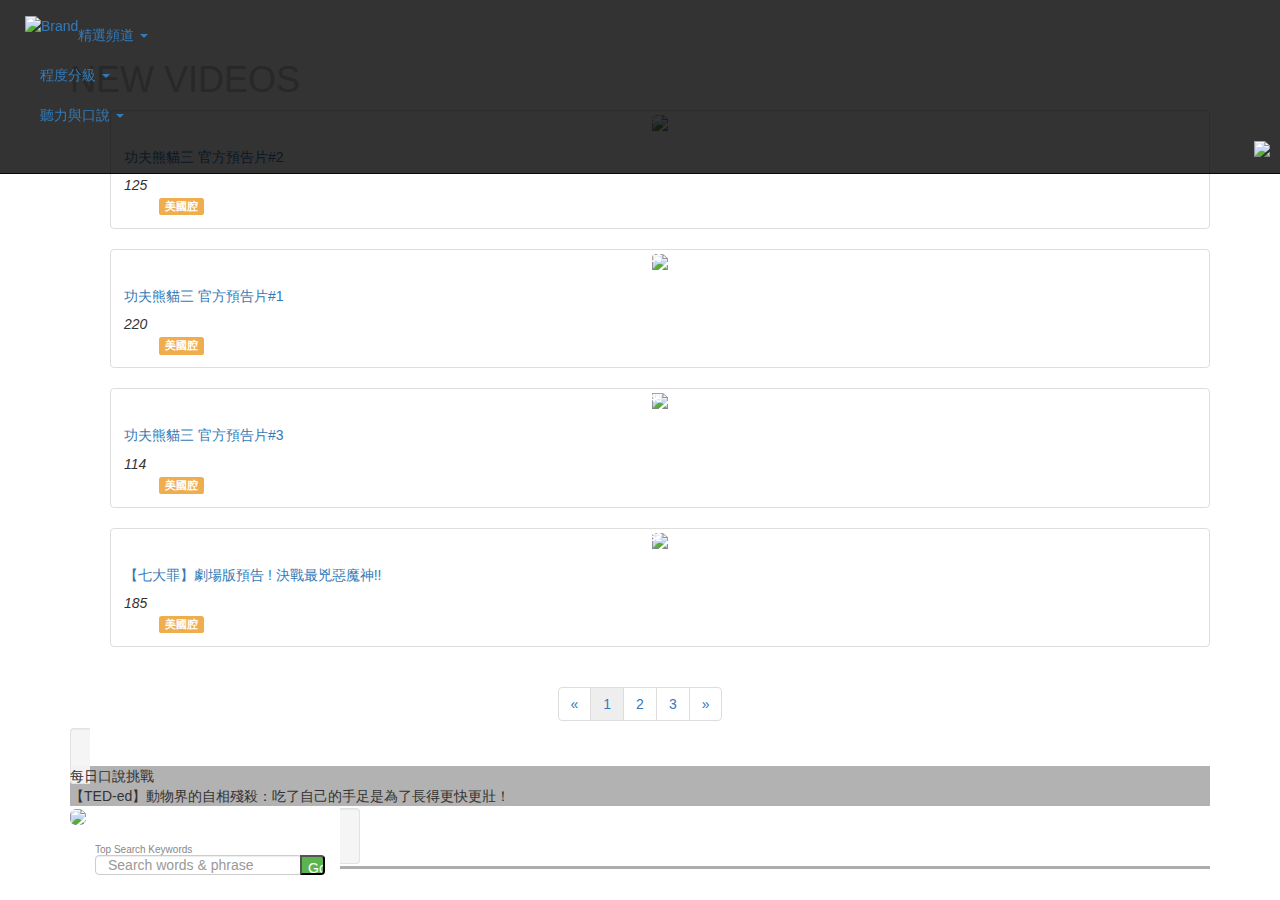
==== index.html @ 3c0bc17c "Merge Ajax part of assignment" ====
<!DOCTYPE html>
<html>
<head>
    <title>voicetube</title>
    <meta charset="utf-8"/>

    <!-- Latest compiled and minified CSS --> 
    <link rel="stylesheet" href="https://maxcdn.bootstrapcdn.com/bootstrap/3.3.7/css/bootstrap.min.css" integrity="sha384-BVYiiSIFeK1dGmJRAkycuHAHRg32OmUcww7on3RYdg4Va+PmSTsz/K68vbdEjh4u" crossorigin="anonymous">
    <link rel="stylesheet" href="./css/main.css" >
    <!-- font awesome -->
    <!-- <script defer src="https://use.fontawesome.com/releases/v5.0.9/js/all.js" integrity="sha384-8iPTk2s/jMVj81dnzb/iFR2sdA7u06vHJyyLlAd4snFpCl/SnyUjRrbdJsw1pGIl" crossorigin="anonymous"></script> -->

    <link href="https://netdna.bootstrapcdn.com/twitter-bootstrap/2.3.2/css/bootstrap-combined.no-icons.min.css" rel="stylesheet">
    <link href="https://netdna.bootstrapcdn.com/font-awesome/3.2.1/css/font-awesome.css" rel="stylesheet">

</head>
<body>
    <div class="container-fluid">
        
        <nav class="navbar navbar-inverse navbar-fixed-top main-navbar">
            <div class="container-fluid" id="container-navbar">
                <div class="navbar-header">
                    <button type="button" class="navbar-toggle collapsed" data-toggle="collapse" data-target="#bs-example-navbar-collapse-1" aria-expanded="false">
                    <span class="sr-only">Toggle navigation</span>
                    <span class="icon-bar"></span>
                    <span class="icon-bar"></span>
                    <span class="icon-bar"></span>
                  </button>

                    <!-- logo of voicetube on the navigation bar -->
                    <a class="navbar-brand-test" href="#">
                        <img id="brand-img" alt="Brand" src="https://cdn.voicetube.com/assets/img/vt_logo-with_icon-170111-white.png">
                    </a>
                    

                </div>
                <div class="collapse navbar-collapse container-fluid" id="bs-example-navbar-collapse-1">
                  <ul class="nav nav-pull" nav-pull>
                    <!-- <li class="active"><a href="#">Link <span class="sr-only">(current)</span></a></li> -->
                    <!-- <li><a href="#">Link</a></li> -->
                    <li class="dropdown">
                      <a href="#" class="dropdown-toggle" data-toggle="dropdown" role="button" aria-haspopup="true" aria-expanded="false">精選頻道 <span class="caret"></span></a>
                      <ul class="dropdown-menu">
                        <li><a href="#">中英文雙字幕影片</a></li>
                        <li role="separator" class="divider"></li>
                        <li><a href="#">深度英文演講</a></li>
                        <li><a href="#">知識型動化</a></li>
                        <li role="separator" class="divider"></li>
                        <li><a href="#">看BBC學英文</a></li>
                      </ul>
                    </li>

                    <li class="dropdown">
                      <a href="#" class="dropdown-toggle" data-toggle="dropdown" role="button" aria-haspopup="true" aria-expanded="false">程度分級 <span class="caret"></span></a>
                      <ul class="dropdown-menu">
                        <li><a href="#">初級：TOEIC 250-545</a></li>
                        <li><a href="#">中級：TOEIC 550-780</a></li>
                        <li><a href="#">高級：TOEIC 780-990</a></li>
                      </ul>
                    </li>

                    <li class="dropdown">
                        <a href="#" class="dropdown-toggle" data-toggle="dropdown" role="button" aria-haspopup="true" aria-expanded="false">聽力與口說 <span class="caret"></span></a>
                    </li>

                  </ul>

                  <ul class="nav navbar-nav navbar-right class-icon">
                    <li>
                        <i class="icon-user icon-light icon-2x"></i>  
                    </li>
                    <li>
                        <i class="icon-flag icon-light icon-2x"></i>
                    </li>
                    <li>
                        <i class="icon-envelope icon-light icon-2x"></i>
                    </li>
                    <li>
                        <i class="icon-check icon-light icon-2x"></i>
                    </li>
                    <li>
                        <img class="ico_user" src="https://graph.facebook.com/2103565943210499/picture?width=22&height=22">
                    </li>
                  </ul>
                </div><!-- /.navbar-collapse -->
            </div>
        </nav>
        

        <div class="container" id="div-video">

            <div class="index-block">
                <span class="left-section span8">
                    <h1 id="id-new-videos">
                        NEW VIDEOS
                    </h1>
                    <ul class="thumbnails", id="video_thumbnails" >
                      
                        
                    </ul>

                    <div class="col-lg-12 col-md-12 col-sm-12 col-xs-12">
                        <div class="text-center" >
                            <nav aria-label="Page navigation">
                                 <ul class="pagination">
                                    <li class="page-item">
                                        <a class="page-link" href="javascript: void(0)" aria-label="Previous" onclick="onClickPaginationPrevious();blur()">
                                            <span aria-hidden="true">&laquo;</span>
                                            <span class="sr-only">Previous</span>
                                        </a>
                                    </li>
                                    <li class="page-item"><a id="page1" class="page-link" href="javascript: void(0)" onclick="onClickPaginationA();blur()">1</a></li>
                                    <li class="page-item"><a id="page2" class="page-link" href="javascript: void(0)" onclick="onClickPaginationB();blur()">2</a></li>
                                    <li class="page-item"><a id="page3" class="page-link" href="javascript: void(0)" onclick="onClickPaginationC();blur()">3</a></li>
                                    <li class="page-item">
                                        <a class="page-link" href="javascript: void(0)" aria-label="Next" onclick="onClickPaginationNext();blur()">
                                            <span aria-hidden="true">&raquo;</span>
                                            <span class="sr-only">Next</span>
                                        </a>
                                    </li>
                                </ul>
                            </nav>
                        </div>
                    </div>
                </span>
                
                <!-- right span -->
                <span class="span3">
                    <span class="span3 well">
                        <div class="everyday_index_banner">
                            每日口說挑戰
                            <br>
                            【TED-ed】動物界的自相殘殺：吃了自己的手足是為了長得更快更壯！ 
                        </div>
                        <div class="everyday_index_img">
                            <img src="https://cdn.voicetube.com/assets/thumbnails/bVMVxJJ7P8M.jpg" class="img-polaroid img-rounded">
                        </div>
                    </span>
                    <span>
                        <form class="navbar-form navbar-left" id="search-form">
                            <h5 id="search-title">Top Search Keywords</h5>
                            <div class="search-group">
                              <input type="text" placeholder="Search words & phrase" class="form-control" placeholder="Search">
                              <input type="submit" value="Go">
                            </div>
                        </form>
                    </span>

                    <span class="span3">
                        <hr>
                    </span>
                </span>


                
                
            </div>

        </div>
    </div>
    <!-- bootstap 3  -->
    <script src="https://ajax.googleapis.com/ajax/libs/jquery/1.12.4/jquery.min.js"></script>
    <script src="https://maxcdn.bootstrapcdn.com/bootstrap/3.3.7/js/bootstrap.min.js" integrity="sha384-Tc5IQib027qvyjSMfHjOMaLkfuWVxZxUPnCJA7l2mCWNIpG9mGCD8wGNIcPD7Txa" crossorigin="anonymous"></script>
    <script type="text/javascript" src="./ajax/ajax2.js"></script>
    <script type="text/javascript" src="./javascript/index.js" charset="utf-8"></script>

</body>
</html>
---- css/main.css ----
/*.navbar-default {
    background-color: #000000;
}*/

#brand-img {
    height: 2rem;
    weight: auto;
}
.main-navbar {
    background-color: rgba(0,0,0,0.8);
}

/*#navbar_container::before{ 
    content: "";
    display: block;

}*/

#container-navbar{
    margin: 1.5rem 1rem;
}


.class-icon > li{
    margin-left: 1rem;
    margin-top: 0.3rem;
}


.index-block{
    margin-top: 6rem;
}
#id-new-videos {
    display: block;
    color:#c7c5c8;
    font-style: normal;
}
.photo {
    position: relative;
    margin: 0 auto;
    display: table;
}
.class-photo-label {
    position: absolute;
    bottom: 3px;
    right: 0px;
}

.thumbnails {
    margin-left: -20;
    list-style: none;
}

@media only screen and (max-width: 1200px) and (min-width: 980px){
    ul > .span2 {
    width: 30% !important
    }
}

/* right banner*/

.span3 {
    width: 290px;
    padding: 0;
    margin-left: 0;
}

.well {
    background-color: #f5f5f5f5;
    border: 1px solid #e3e3e3;
    padding: 19px;
}

@media (max-width: 1199px) {
    .everyday_index_banner {
    width: 100% !important;
    }
}

.everyday_index_banner {
    background-color: rgba(0, 0, 0, 0.3);
}

#search-form {
    margin-left: 1rem;
}

.search-group {
    height: 100%;

}

input{
    height: 2rem !important;
    float: left;
}

input[type=submit] {
    border-radius: 0px 4px 4px 0px;
    margin-left: -2px;
    background-color: #5cb451;
    width: 2.5rem !important;
    color: #ffffff;
}

#search-btn {
    width: 2.5rem;
    background-color: #00c308;
    border-radius:0px 4px 4px 0px;
    margin: -2px;
    height: 2rem;
    margin-top: 5px;
    color: #ffffff;
}

#search-title {
    color: #878787  !important;
    font-size: 1rem;
    margin-bottom: 0rem;
}

.navbar-left:after{
    clear: both;
}

hr {
    border: none;
    height: 3px;
    background-color: #adadad; /* Modern Browsers */
}

.thumbnail{
    min-height:10px !important;
}
/*#player {
    display: none;
}*/
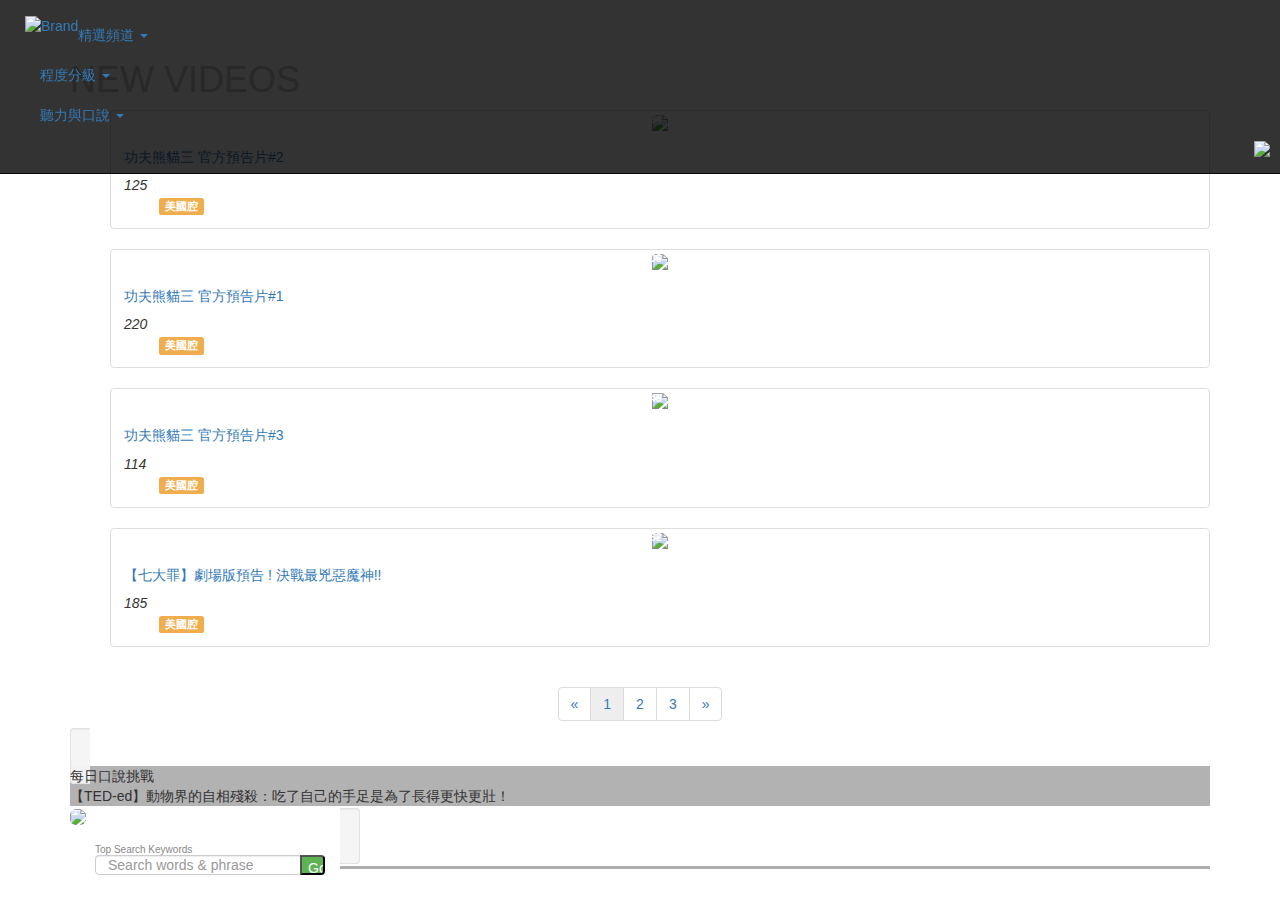
==== commit bdcc76f2: "add comment" ====
--- a/index.html
+++ b/index.html
@@ -94,7 +94,7 @@
                     <h1 id="id-new-videos">
                         NEW VIDEOS
                     </h1>
-                    <ul class="thumbnails", id="video_thumbnails" >
+                    <ul class="thumbnails" id="video_thumbnails" >
                       
                         
                     </ul>
